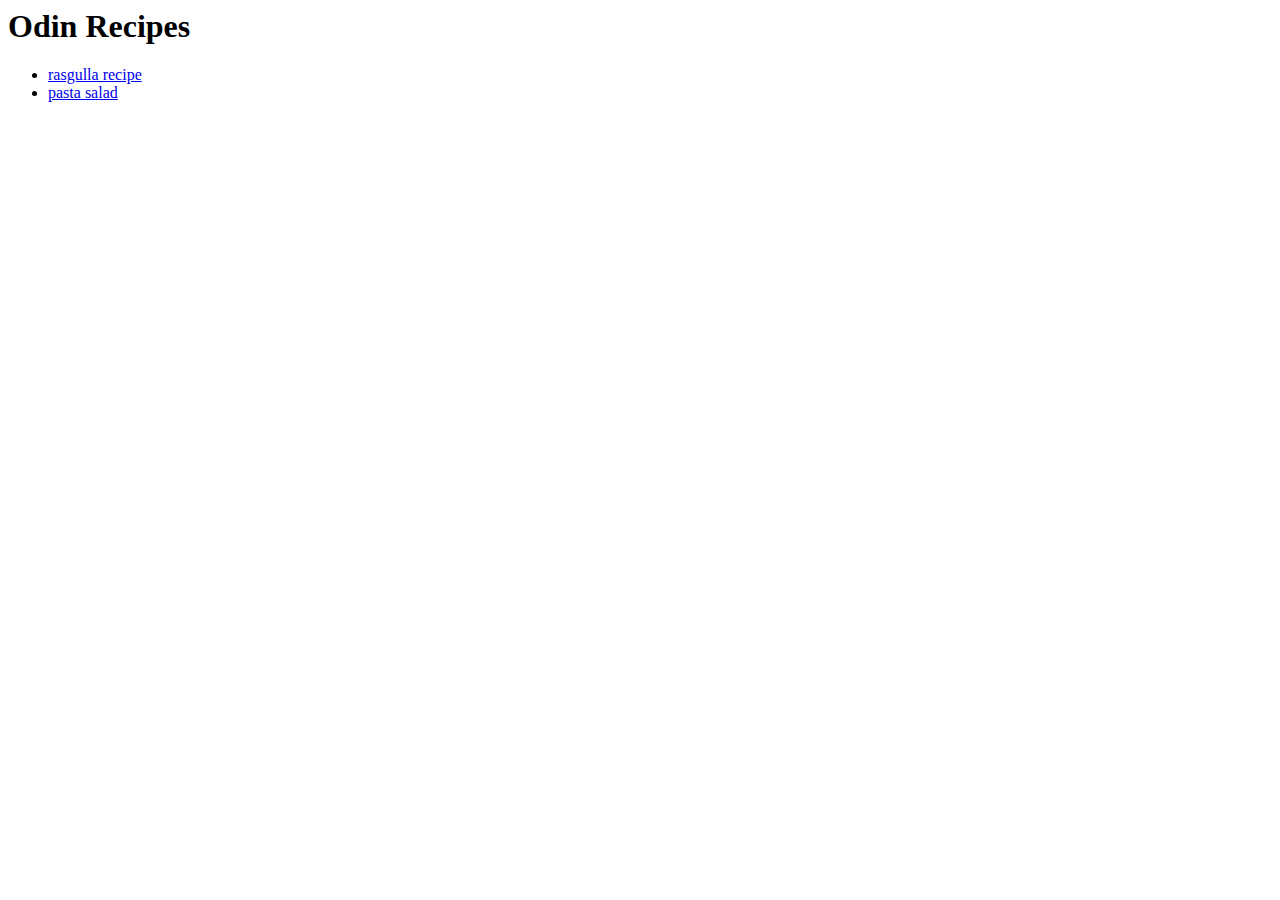
==== index.html @ ca465fb7 "created a recipe website" ====
<html lang="en">
<head>
    <meta charset="UTF-8">
    <meta name="viewport" content="width=device-width, initial-scale=1.0">
    <title>all recipes</title>
</head>
<body>
    <h1>Odin Recipes</h1>
    <ul>
    <li><a href="recipes/rasgulla.html">rasgulla recipe</a></li>
    <li><a href="recipes/pasta.html">pasta salad</a></li>

    </ul>

</body>
</html>
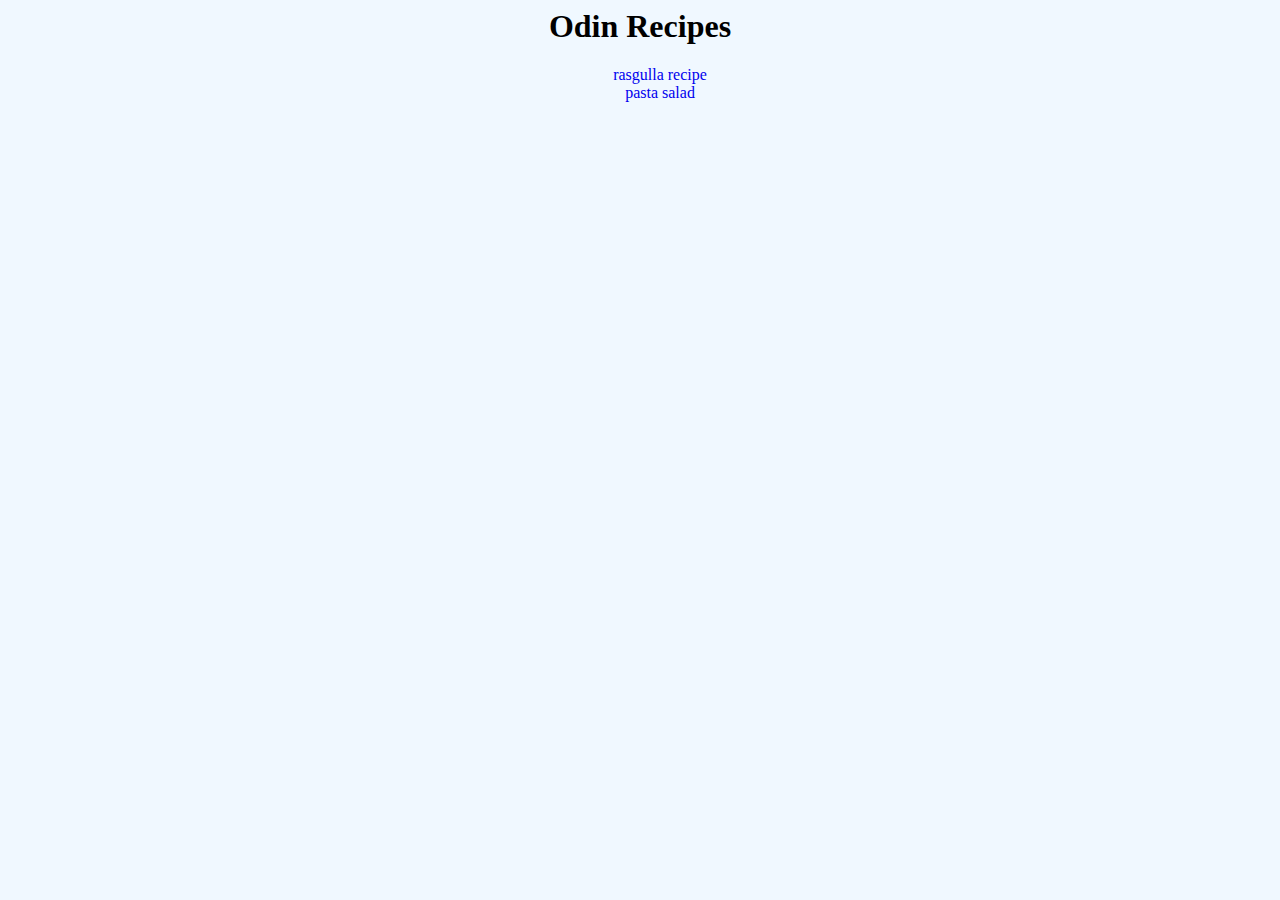
==== commit 5ec011ed: "Add class and center the text" ====
--- a/index.html
+++ b/index.html
@@ -2,15 +2,17 @@
 <head>
     <meta charset="UTF-8">
     <meta name="viewport" content="width=device-width, initial-scale=1.0">
+    <link rel="stylesheet" href="style.css">
     <title>all recipes</title>
 </head>
 <body>
+    <div class="center">
     <h1>Odin Recipes</h1>
-    <ul>
-    <li><a href="recipes/rasgulla.html">rasgulla recipe</a></li>
-    <li><a href="recipes/pasta.html">pasta salad</a></li>
-
+    <ul class="bullet">
+    <li><a class="anchor" href="recipes/rasgulla.html">rasgulla recipe</a></li>
+    <li><a class="anchor" href="recipes/pasta.html">pasta salad</a></li>
     </ul>
+</div>
 
 </body>
 </html>--- a/style.css
+++ b/style.css
@@ -0,0 +1,19 @@
+body {
+    background-color: aliceblue;
+}
+
+.center {
+    text-align: center;
+    display: block;
+    margin-left: auto;
+    margin-right: auto;
+    width: 50%;
+}
+
+.bullet {
+    list-style-type: none;
+}
+
+.anchor {
+    text-decoration: none;
+}